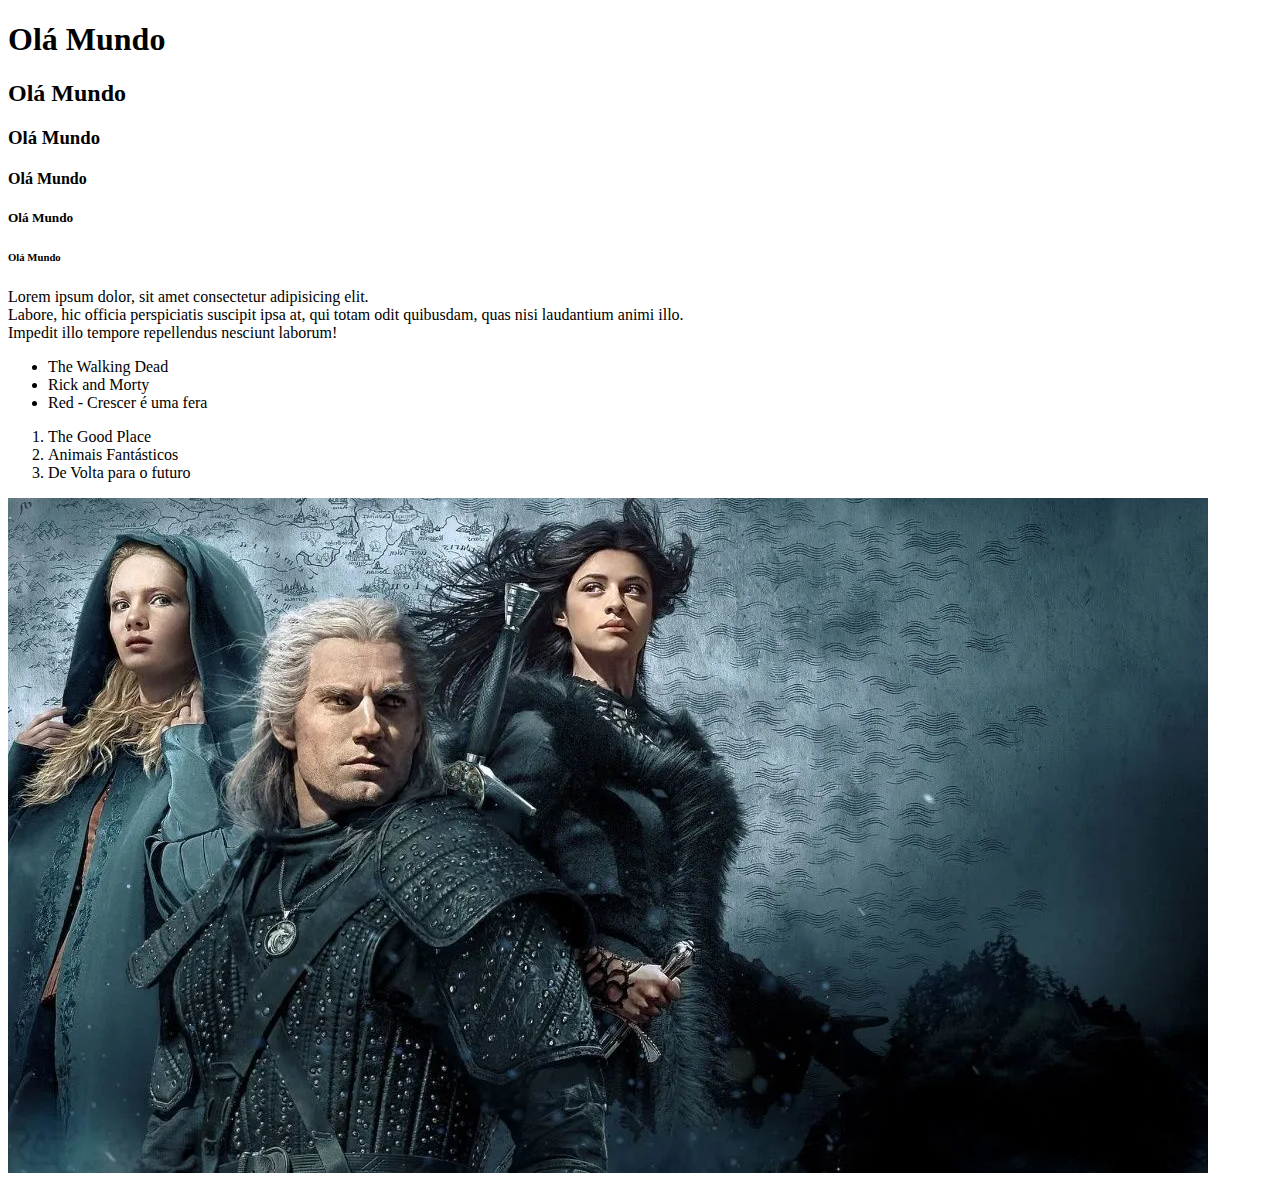
==== index.html @ f9425623 "criaçao da pagina index , css e html" ====
<!DOCTYPE html>
<html lang="pt-br">
<head>
    <meta charset="UTF-8">
    <meta http-equiv="X-UA-Compatible" content="IE=edge">
    <meta name="viewport" content="width=device-width, initial-scale=1.0">
    <title>Index</title>
</head>
<body>
    <h1>Olá Mundo</h1>
    <h2>Olá Mundo</h2>
    <h3>Olá Mundo</h3>
    <h4>Olá Mundo</h4>
    <h5>Olá Mundo</h5>
    <h6>Olá Mundo</h6>
    
    <p> Lorem ipsum dolor, sit amet consectetur adipisicing elit. <br>
        Labore, hic officia perspiciatis suscipit ipsa at,
         qui totam odit quibusdam, quas nisi laudantium animi illo. <br>
        Impedit illo tempore repellendus nesciunt laborum!
    </p>

    <div>
        <ul>
            <li>The Walking Dead</li>
            <li>Rick and Morty</li>
            <li>Red - Crescer é uma fera</li>
        </ul>
       
        <ol>
            <li>The Good Place</li>
            <li>Animais Fantásticos</li>
            <li>De Volta para o futuro</li>
    
        </ol>

    </div>

   

    <img src = "./assets/poster.webp" alt = "Póster da serie The Witcher">


</body>
</html>
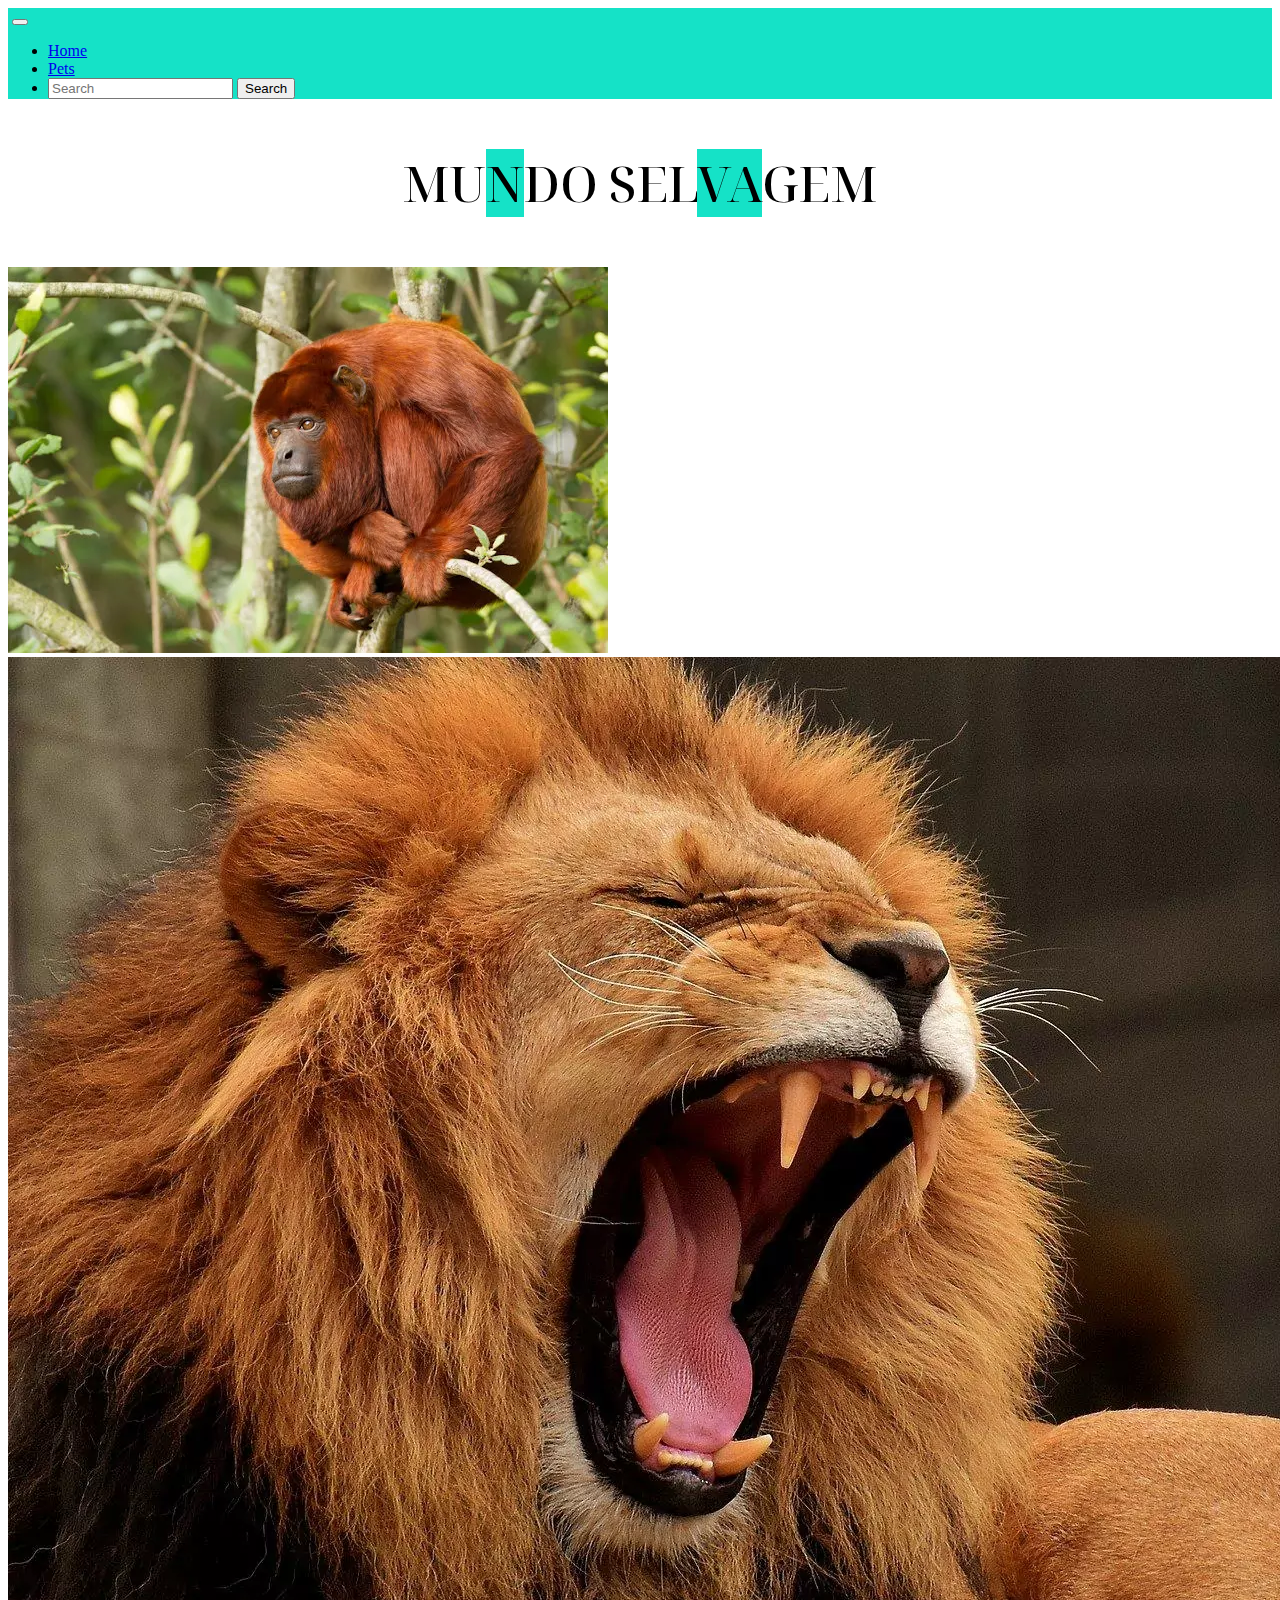
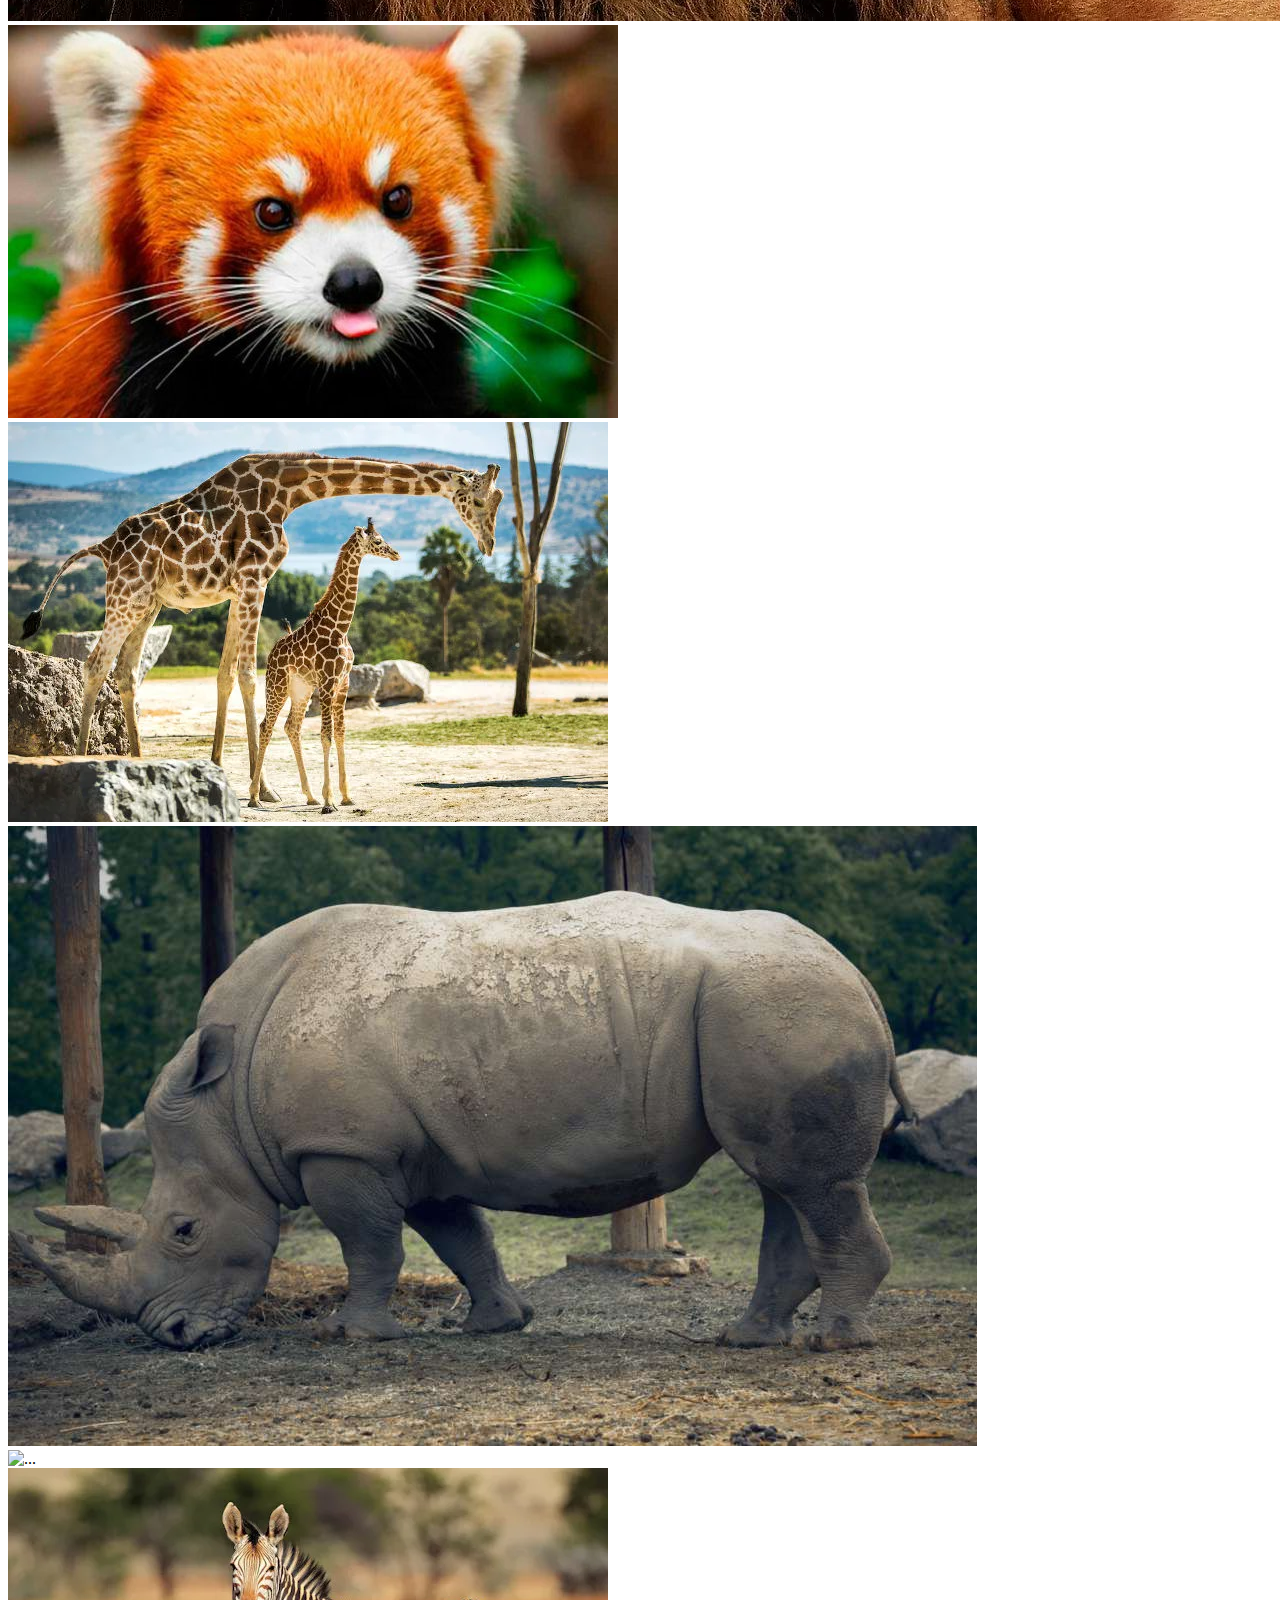
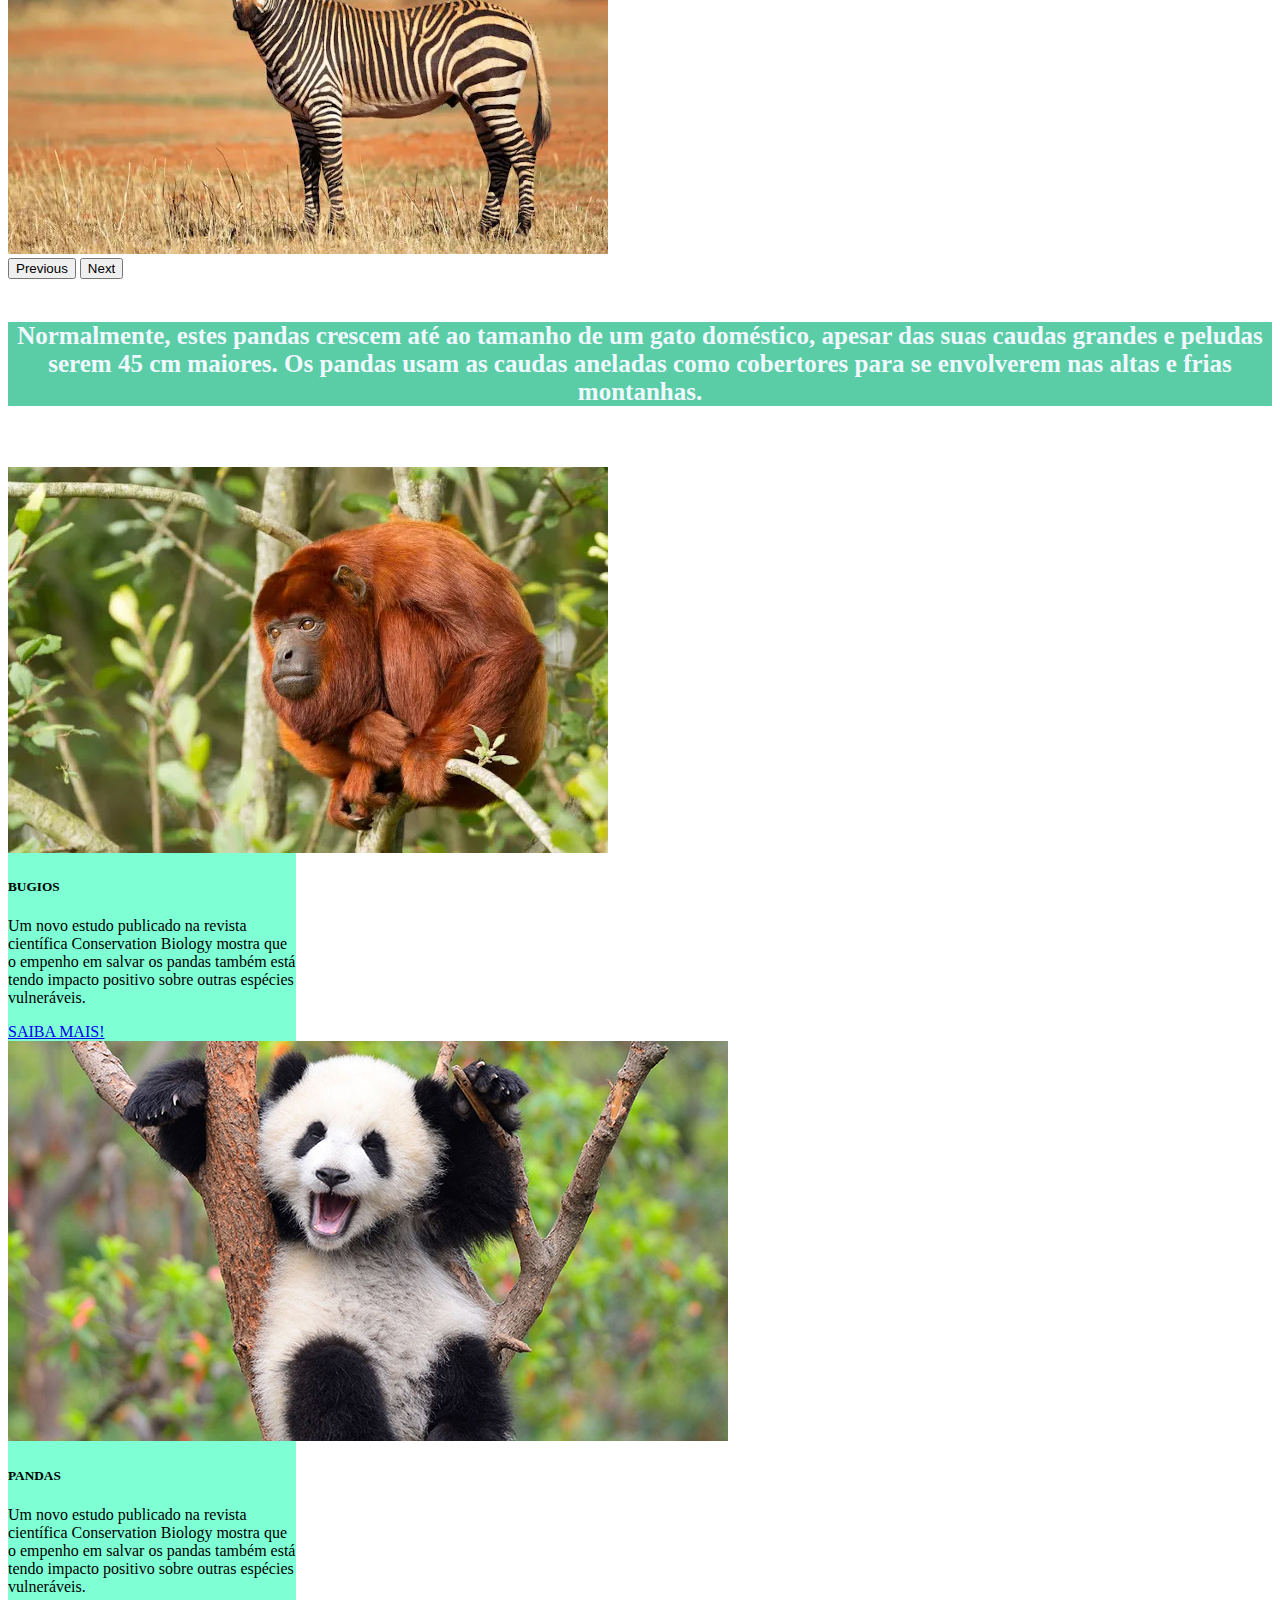
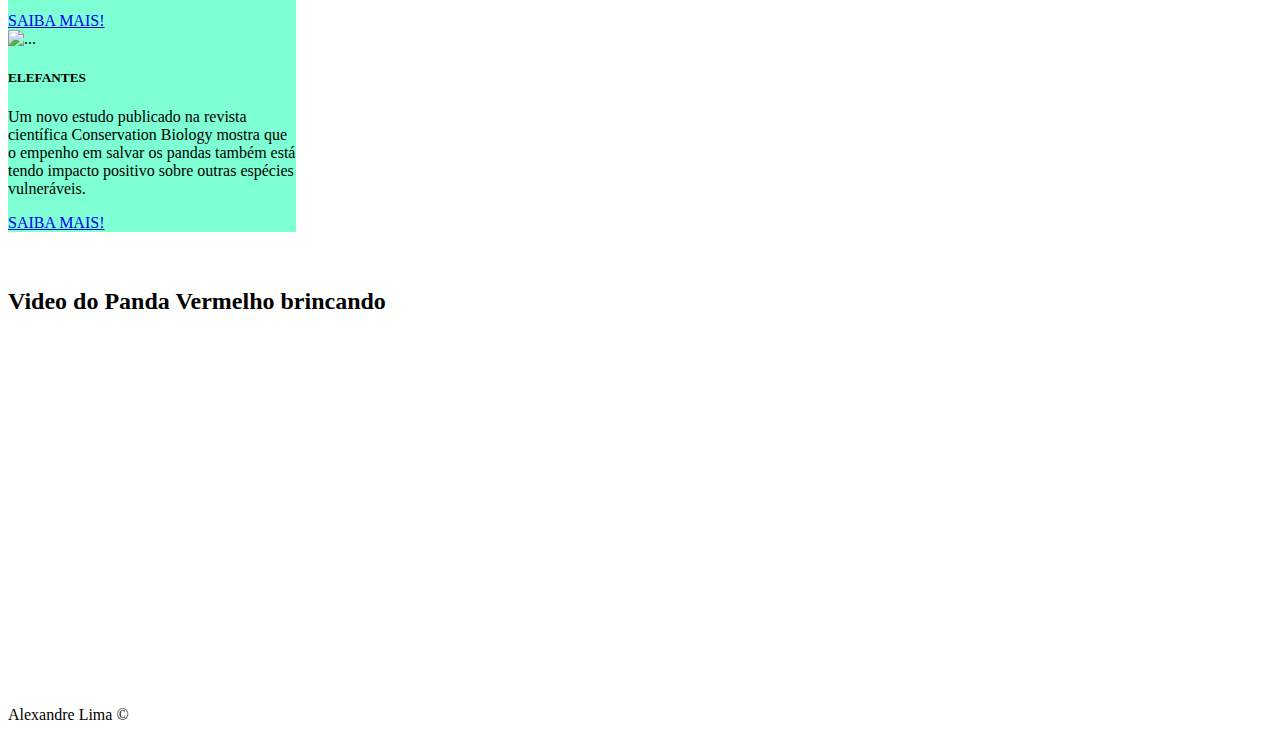
==== commit adfe43cf: "alteraçao do site" ====
--- a/index.html
+++ b/index.html
@@ -1,45 +1,149 @@
 <!DOCTYPE html>
 <html lang="pt-br">
+
 <head>
     <meta charset="UTF-8">
     <meta http-equiv="X-UA-Compatible" content="IE=edge">
     <meta name="viewport" content="width=device-width, initial-scale=1.0">
-    <title>Index</title>
+    <title>Mundo Selvagem</title>
+    <link rel="stylesheet" href="style.css">
+    <link rel="stylesheet" href="https://cdn.jsdelivr.net/npm/bootstrap@4.6.1/dist/css/bootstrap.min.css" integrity="sha384-zCbKRCUGaJDkqS1kPbPd7TveP5iyJE0EjAuZQTgFLD2ylzuqKfdKlfG/eSrtxUkn" crossorigin="anonymous">
+    <link rel="stylesheet" href=" style.css">
 </head>
+
 <body>
-    <h1>Olá Mundo</h1>
-    <h2>Olá Mundo</h2>
-    <h3>Olá Mundo</h3>
-    <h4>Olá Mundo</h4>
-    <h5>Olá Mundo</h5>
-    <h6>Olá Mundo</h6>
-    
-    <p> Lorem ipsum dolor, sit amet consectetur adipisicing elit. <br>
-        Labore, hic officia perspiciatis suscipit ipsa at,
-         qui totam odit quibusdam, quas nisi laudantium animi illo. <br>
-        Impedit illo tempore repellendus nesciunt laborum!
-    </p>
+    <nav class="navbar navbar-expand-lg navbar-light nav-bg">
+        <a class="navbar-brand" href="#"><img src="https://i.imgur.com/tCXUpaq." alt="" width="50px"></a>
+        <button class="navbar-toggler" type="button" data-toggle="collapse" data-target="#navbarSupportedContent" aria-controls="navbarSupportedContent" aria-expanded="false" aria-label="Toggle navigation">
+                <span class="navbar-toggler-icon"></span>
+            </button>
+
+        <div id="menu">
+            <div class="collapse navbar-collapse" id="navbarSupportedContent">
+                <ul class="navbar-nav mr-auto">
+                    <li class="nav-item active">
+                        <a class="nav-link" href="index.html">Home <span class="sr-only"></span></a>
+                    </li>
+                    <li class="nav-item active">
+                        <a class="nav-link" href="contato.html">Pets <span class="sr-only"></span></a>
+                    </li>
+                    <li class="nav-item active">
+
+                        <form class="form-inline my-2 my-lg-0">
+                            <input class="form-control mr-sm-2" type="search" placeholder="Search" aria-label="Search">
+                            <button class="btn btn-outline-success my-2 my-sm-0" type="submit">Search</button>
+                        </form>
+            </div>
+        </div>
+    </nav>
 
     <div>
-        <ul>
-            <li>The Walking Dead</li>
-            <li>Rick and Morty</li>
-            <li>Red - Crescer é uma fera</li>
-        </ul>
-       
-        <ol>
-            <li>The Good Place</li>
-            <li>Animais Fantásticos</li>
-            <li>De Volta para o futuro</li>
-    
-        </ol>
+        <!-- id="titulo" para localizar o titulo pelo CSS / span para escolher as letras que eu quero igual ao menu -->
+        <p id="titulo">MU<span>N</span>DO SEL<span>VA</span>GEM</p>
+    </div>
+</body>
 
+
+<!-- imagens -->
+<div id="carouselExampleControls" class="carousel slide" data-ride="carousel">
+    <div class="carousel-inner">
+        <div class="carousel-item active">
+            <img src="assets/img/bugio" class="d-block w-100" alt="...">
+        </div>
+        <div class="carousel-item">
+            <img src="assets/img/leao" class="d-block w-100" alt="...">
+        </div>
+        <div class="carousel-item">
+            <img src="assets/img/Panda-Vermelho.jpg" class="d-block w-75" alt="...">
+        </div>
+        <div class="carousel-item">
+            <img src="assets/img/girafas.webp" class="d-block w-100" alt="...">
+        </div>
+        <div class="carousel-item">
+            <img src="assets/img/rinoceronte.jpg" class="d-block w-100" alt="...">
+        </div>
+        <div class="carousel-item">
+            <img src="assets/img/elefantes.jpg.crdownload" class="d-block w-100" alt="...">
+        </div>
+        <div class="carousel-item">
+            <img src="assets/img/equus-zebra.webp" class="d-block w-100" alt="...">
+        </div>
+    </div>
+    <button class="carousel-control-prev" type="button" data-target="#carouselExampleControls" data-slide="prev">
+      <span class="carousel-control-prev-icon" aria-hidden="true"></span>
+      <span class="sr-only">Previous</span>
+    </button>
+    <button class="carousel-control-next" type="button" data-target="#carouselExampleControls" data-slide="next">
+      <span class="carousel-control-next-icon" aria-hidden="true"></span>
+      <span class="sr-only">Next</span>
+    </button>
+</div>
+
+<br>
+
+<body>
+    <div class="row" style="background-color: rgb(90, 204, 166);">
+        <div>
+            <p id="titulo2">Normalmente, estes pandas crescem até ao tamanho de um gato doméstico, apesar das suas caudas grandes e peludas serem 45 cm maiores. Os pandas usam as caudas aneladas como cobertores para se envolverem nas altas e frias montanhas.
+            </p>
+        </div>
     </div>
 
-   
+    <br><br>
 
-    <img src = "./assets/poster.webp" alt = "Póster da serie The Witcher">
+    <div class="container-fluid mt-5 text-center m-auto w-75 te">
+        <div class="row">
+            <div class="col-4">
+                <!--Divisão de linhas e colunas-->
+                <!--Cards-->
+                <!-- CARD -->
+                <div class="card " style="width: 18rem; background-color: aquamarine;">
 
+                    <img src="assets/img/bugio" class="card-img-top" alt="...">
+                    <div class="card-body">
+                        <h5 class="card-title">BUGIOS</h5>
+                        <p class="card-text">Um novo estudo publicado na revista científica Conservation Biology mostra que o empenho em salvar os pandas também está tendo impacto positivo sobre outras espécies vulneráveis.</p>
+                        <a href="https://www.bbc.com/portuguese/noticias/2015/09/150918_vert_earth_panda_china_ml#:~:text=Para%20outras%2C%20eles%20s%C3%A3o%20verdadeiros,mas%20igualmente%20merecedoras%20de%20aten%C3%A7%C3%A3o." class="btn btn-primary">SAIBA MAIS!</a>
+                    </div>
+                </div>
+            </div>
+            <div class="col-4">
+                <div class="card" style="width: 18rem; background-color: aquamarine;">
+                    <img src="assets/img/Panda.jpg" class="card-img-top" alt="...">
+                    <div class="card-body">
+                        <h5 class="card-title">PANDAS</h5>
+                        <p class="card-text">Um novo estudo publicado na revista científica Conservation Biology mostra que o empenho em salvar os pandas também está tendo impacto positivo sobre outras espécies vulneráveis.</p>
+                        <a href="https://exame.com/bussola/abandono-de-animais-aumentou-cerca-de-60-durante-a-pandemia/" class="btn btn-primary">SAIBA MAIS!</a>
+                    </div>
+                </div>
+            </div>
+            <div class="col-4">
+                <div class="card" style="width: 18rem; background-color: aquamarine; ">
+                    <img src="assets/img/elefantes.jpg.crdownload" class="card-img-top" alt="...">
+                    <div class="card-body">
+                        <h5 class="card-title">ELEFANTES</h5>
+                        <p class="card-text">Um novo estudo publicado na revista científica Conservation Biology mostra que o empenho em salvar os pandas também está tendo impacto positivo sobre outras espécies vulneráveis.</p>
+                        <a href="https://www.tamar.org.br/interna.php?cod=112" class="btn btn-primary ">SAIBA MAIS!</a>
+                    </div>
+                </div>
+            </div>
+        </div>
+    </div>
+    <br><br>
+
+    <div class="text-center">
+        <h2 class="center">Video do Panda Vermelho brincando</h2>
+        <iframe width="560" height="315" src="https://www.youtube.com/embed/reUp_qp04yI" title="YouTube video player" frameborder="" allow="accelerometer; autoplay; clipboard-write; encrypted-media; gyroscope; picture-in-picture" allowfullscreen></iframe>
+    </div>
+
+    <br><br>
+
+    <footer class="bg-dark text-center text-white">
+        <div class="container p-4">
+            <p class="center">Alexandre Lima &copy;</p>
+        </div>
+    </footer>
 
 </body>
+
 </html>--- a/style.css
+++ b/style.css
@@ -0,0 +1,33 @@
+            @import url('https://fonts.googleapis.com/css2?family=Noto+Serif+Display:wght@200;400&family=Oswald:wght@700&display=swap');
+            /*
+Estililos da pagina index.html
+*/
+            
+            .nav-bg {
+                background-color: rgb(21, 226, 199) !important;
+            }
+            
+            #titulo {
+                text-align: center;
+                /*font-family tipo de fonte do Mundo selvagem*/
+                font-family: 'Noto Serif Display', serif;
+                font-size: 50px;
+                /*font-weight se trata do peso do negrito no nome MUNDO SELVAGEM*/
+                font-weight: 500;
+            }
+            
+            #titulo span {
+                background-color: rgb(21, 226, 199);
+            }
+            
+            #titulo2 {
+                text-align: center;
+                color: aliceblue;
+                /*font-family tipo de fonte do CURIOSIDADES E BENEFICIOS DE TER UM PET*/
+                font-family: 'Noto Serif', serif;
+                font-size: 25px;
+                /*font-weight se trata do peso do negrito no nome CURIOSIDADES E BENEFICIOS DE TER UM PET*/
+                font-weight: 600;
+            }
+            /*
+Estililos da pagina contato.html*/--- a/style.css
+++ b/style.css
@@ -0,0 +1,33 @@
+            @import url('https://fonts.googleapis.com/css2?family=Noto+Serif+Display:wght@200;400&family=Oswald:wght@700&display=swap');
+            /*
+Estililos da pagina index.html
+*/
+            
+            .nav-bg {
+                background-color: rgb(21, 226, 199) !important;
+            }
+            
+            #titulo {
+                text-align: center;
+                /*font-family tipo de fonte do Mundo selvagem*/
+                font-family: 'Noto Serif Display', serif;
+                font-size: 50px;
+                /*font-weight se trata do peso do negrito no nome MUNDO SELVAGEM*/
+                font-weight: 500;
+            }
+            
+            #titulo span {
+                background-color: rgb(21, 226, 199);
+            }
+            
+            #titulo2 {
+                text-align: center;
+                color: aliceblue;
+                /*font-family tipo de fonte do CURIOSIDADES E BENEFICIOS DE TER UM PET*/
+                font-family: 'Noto Serif', serif;
+                font-size: 25px;
+                /*font-weight se trata do peso do negrito no nome CURIOSIDADES E BENEFICIOS DE TER UM PET*/
+                font-weight: 600;
+            }
+            /*
+Estililos da pagina contato.html*/